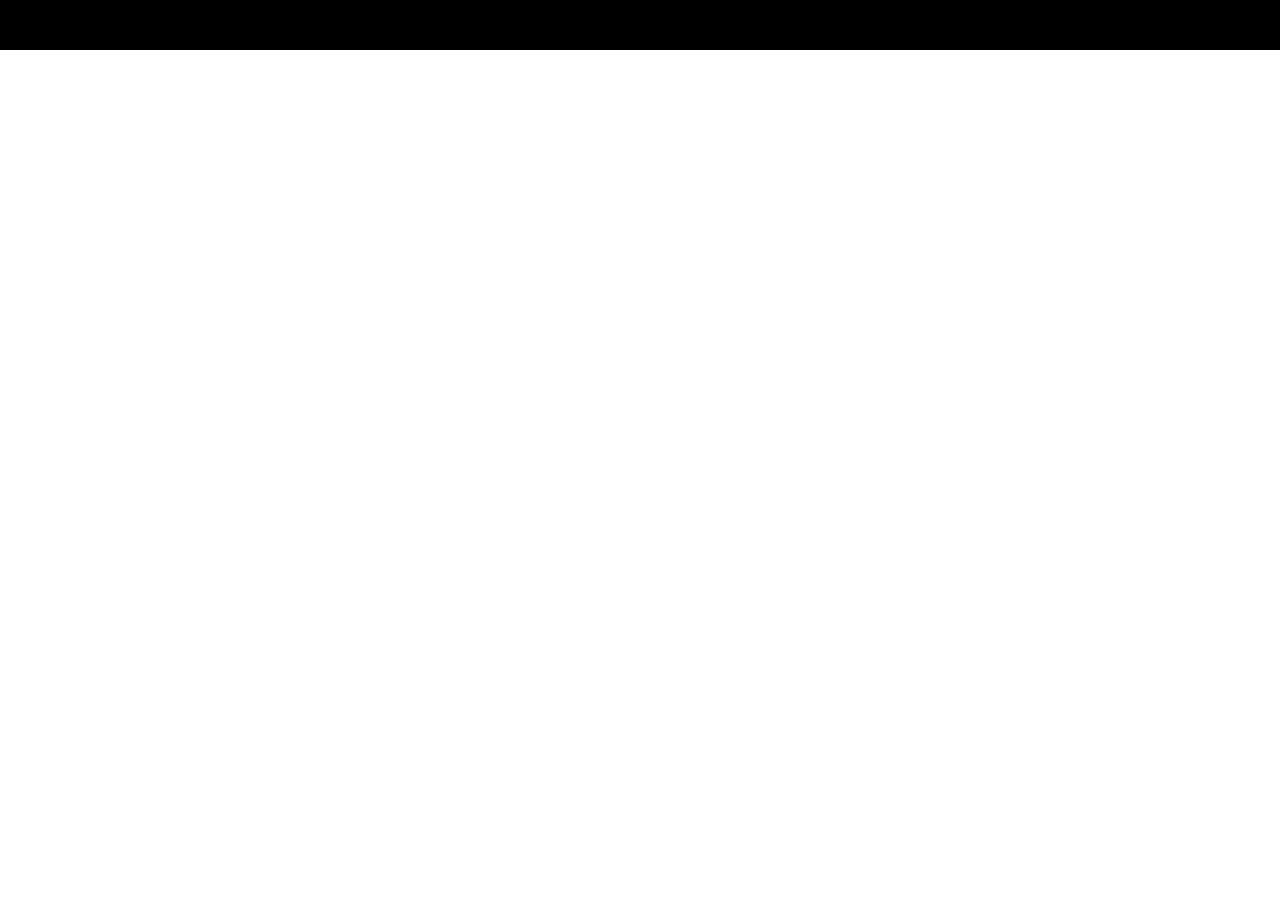
==== continuacao.html @ a67c299c "agrvai" ====
<!DOCTYPE html>
<html lang="en">
<head>
    <meta charset="UTF-8">
    <meta http-equiv="X-UA-Compatible" content="IE=edge">
    <meta name="viewport" content="width=device-width, initial-scale=1.0">
    <title>⠧⠑⠗⠀⠍⠁⠊⠎</title>
    <link rel="stylesheet" href="geral.css">
</head>
<body>
    <header class="banner">

    </header>
</body>
</html>
---- geral.css ----
:root {
    --cor_de_fundo:#000000;
    --cor_primeira_fonte:#FFFFFF;
}
:root {
    --cor_de_fundo:#000000;
    --cor_primaira_fonte:#D3EBE7;
}
* {
    margin: 0;
    padding: 0;
}
.banner {
    width: 100%;
    height: 50px;
    background-color: var(--cor_de_fundo);
}
.conteudo {
    width:100%;
    height: 50px;
}
h1{
    font-size: 100%;
    text-align: center;
    width:100%;
    height: 50px;
}
h2{
    font-size: 100%;
    text-align: center;
    width:100%;
    height: 50px;
}

h3{
    font-size: 100%;
    text-align: center;
    width:60%;
    height: 50px;
}
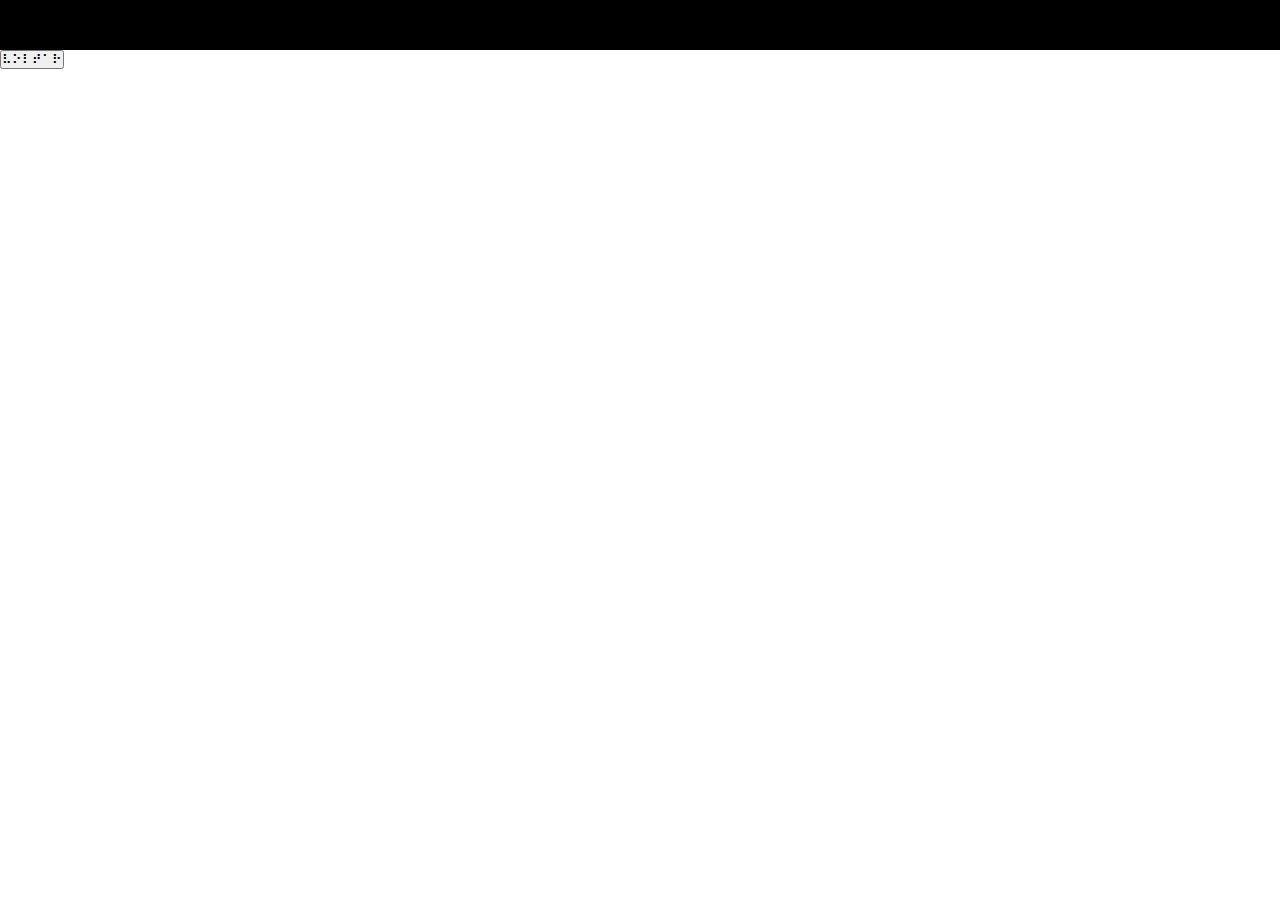
==== commit 14a0aeef: "asdcvbnmk,lç" ====
--- a/continuacao.html
+++ b/continuacao.html
@@ -9,7 +9,10 @@
 </head>
 <body>
     <header class="banner">
-
+        
     </header>
+ <section class="conteudo2">
+    <a href="index.html"><button>⠧⠕⠇⠞⠁⠗</button></a>
+ </section>
 </body>
 </html>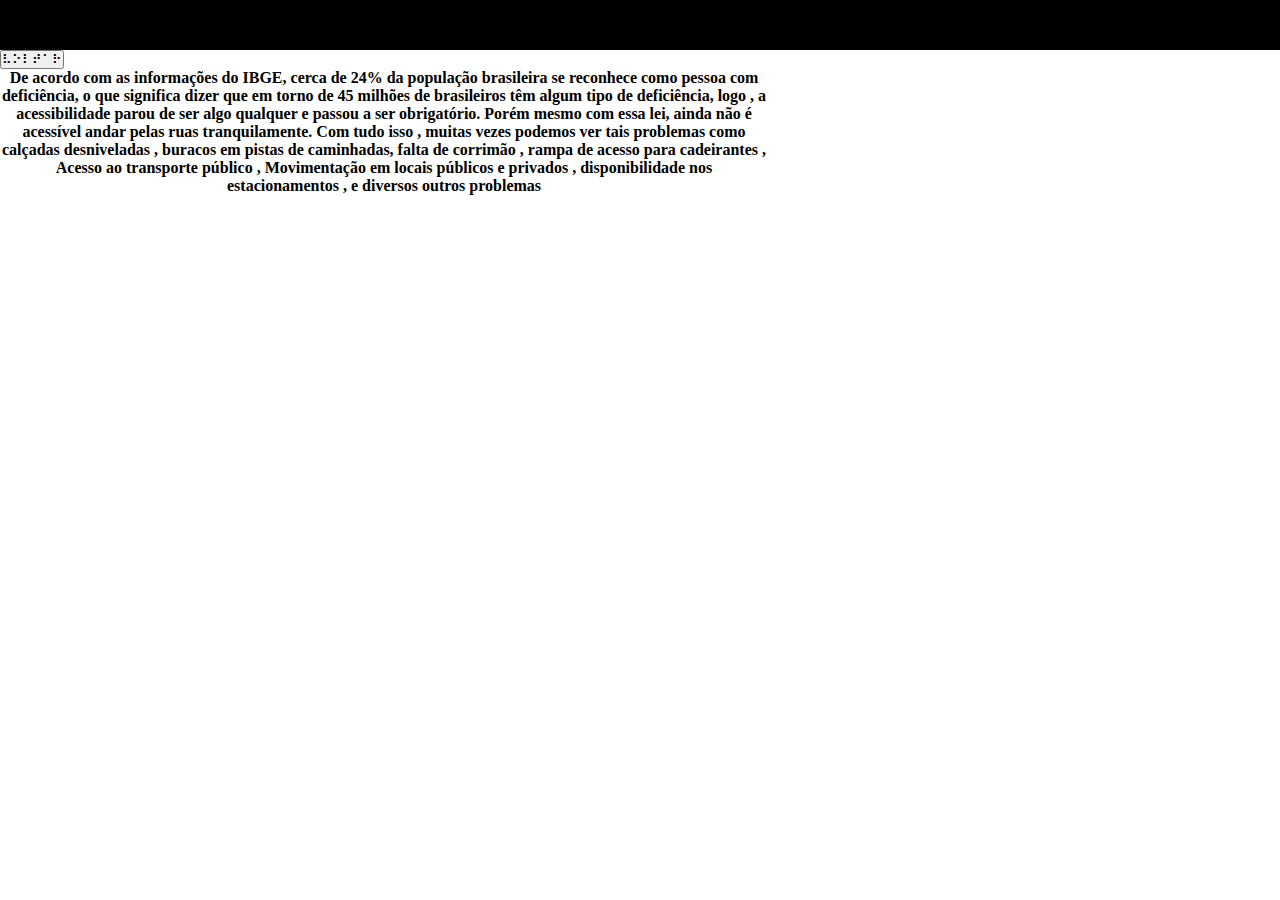
==== commit 97df74ab: "asdfghjklkjhgfds" ====
--- a/continuacao.html
+++ b/continuacao.html
@@ -13,6 +13,16 @@
     </header>
  <section class="conteudo2">
     <a href="index.html"><button>⠧⠕⠇⠞⠁⠗</button></a>
+    <h4>
+        De acordo com as informações do IBGE, cerca de 24% da população brasileira se reconhece como pessoa com deficiência, o que significa
+        dizer que em torno de 45 milhões de brasileiros têm algum tipo de 
+        deficiência, logo , a acessibilidade parou de ser algo qualquer e 
+        passou a ser obrigatório. 
+        Porém mesmo com essa lei, ainda não é acessível andar pelas ruas 
+        tranquilamente. Com tudo isso , muitas vezes podemos ver tais problemas como calçadas desniveladas ,
+         buracos em pistas de caminhadas, falta de corrimão , rampa de acesso para cadeirantes , Acesso ao transporte público , Movimentação em locais públicos e privados ,
+          disponibilidade nos estacionamentos , e diversos outros problemas
+    </h4>
  </section>
 </body>
 </html>--- a/geral.css
+++ b/geral.css
@@ -38,3 +38,14 @@
     width:60%;
     height: 50px;
 }
+.conteudo2{
+    width:100%;
+    height: 50px;
+    
+}
+h4{
+    font-size: 100%;
+    text-align: center;
+    width:60%;
+    height: 50px; 
+}
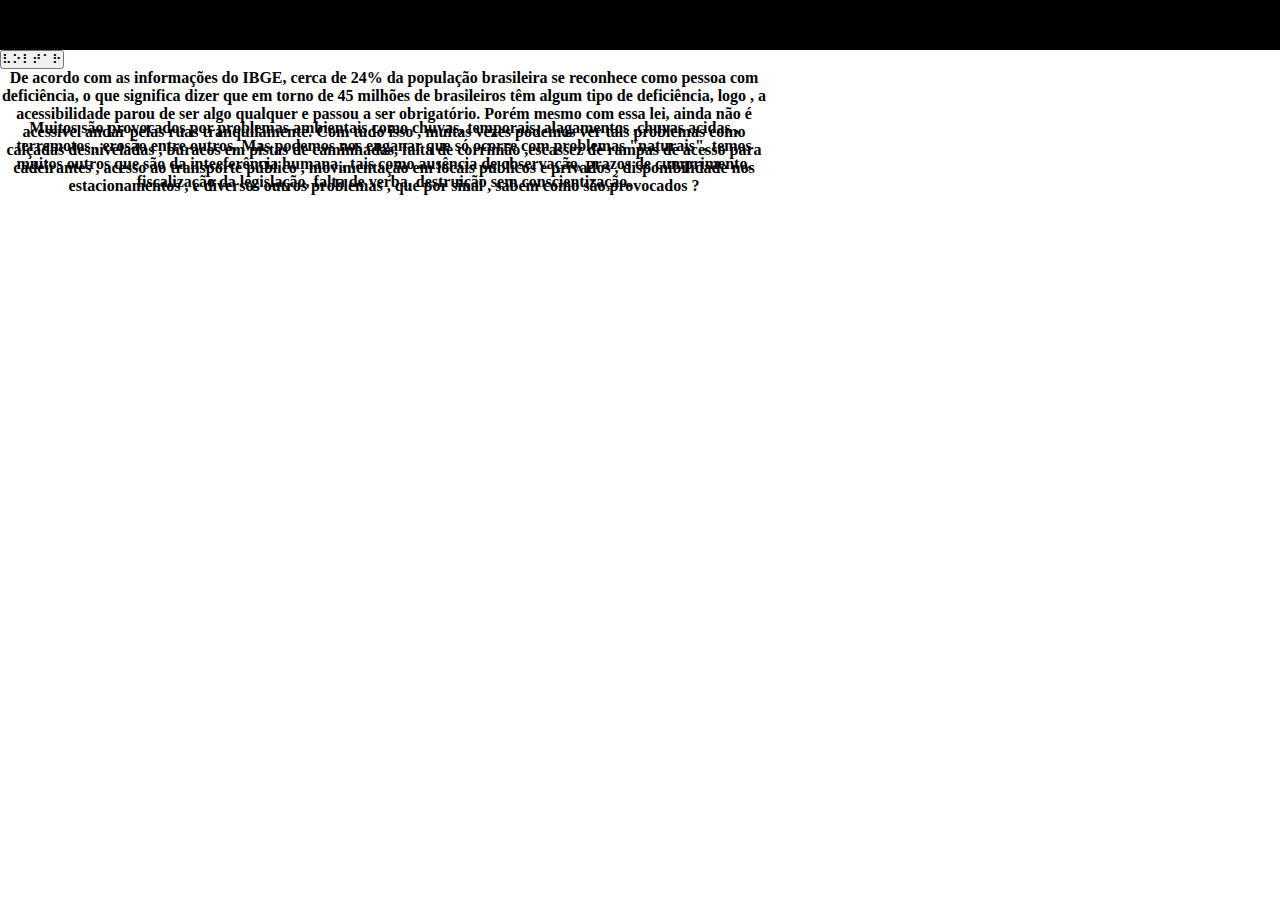
==== commit db55b9d4: "agora_vai" ====
--- a/continuacao.html
+++ b/continuacao.html
@@ -20,9 +20,13 @@
         passou a ser obrigatório. 
         Porém mesmo com essa lei, ainda não é acessível andar pelas ruas 
         tranquilamente. Com tudo isso , muitas vezes podemos ver tais problemas como calçadas desniveladas ,
-         buracos em pistas de caminhadas, falta de corrimão , rampa de acesso para cadeirantes , Acesso ao transporte público , Movimentação em locais públicos e privados ,
-          disponibilidade nos estacionamentos , e diversos outros problemas
+         buracos em pistas de caminhadas, falta de corrimão ,escassez de rampas de acesso para cadeirantes , acesso ao transporte público , movimentação em locais públicos e privados ,
+          disponibilidade nos estacionamentos , e diversos outros problemas , que por sinal , sabem como são provocados ? 
     </h4>
+    <h5>
+        Muitos são provocados por problemas ambientais como chuvas, temporais, alagamentos ,chuvas acidas , terremotos , erosão entre outros. Mas podemos nos enganar que só ocorre com problemas "naturais", temos muitos outros que são da inteeferência humana , tais como 
+        ausência de observação, prazos de cumprimento, fiscalização da legislação, falta de verba, destruição sem conscientização. 
+    </h5>
  </section>
 </body>
 </html>--- a/geral.css
+++ b/geral.css
@@ -49,3 +49,9 @@
     width:60%;
     height: 50px; 
 }
+h5{
+    font-size: 100%;
+    text-align: center;
+    width:60%;
+    height: 50px;
+}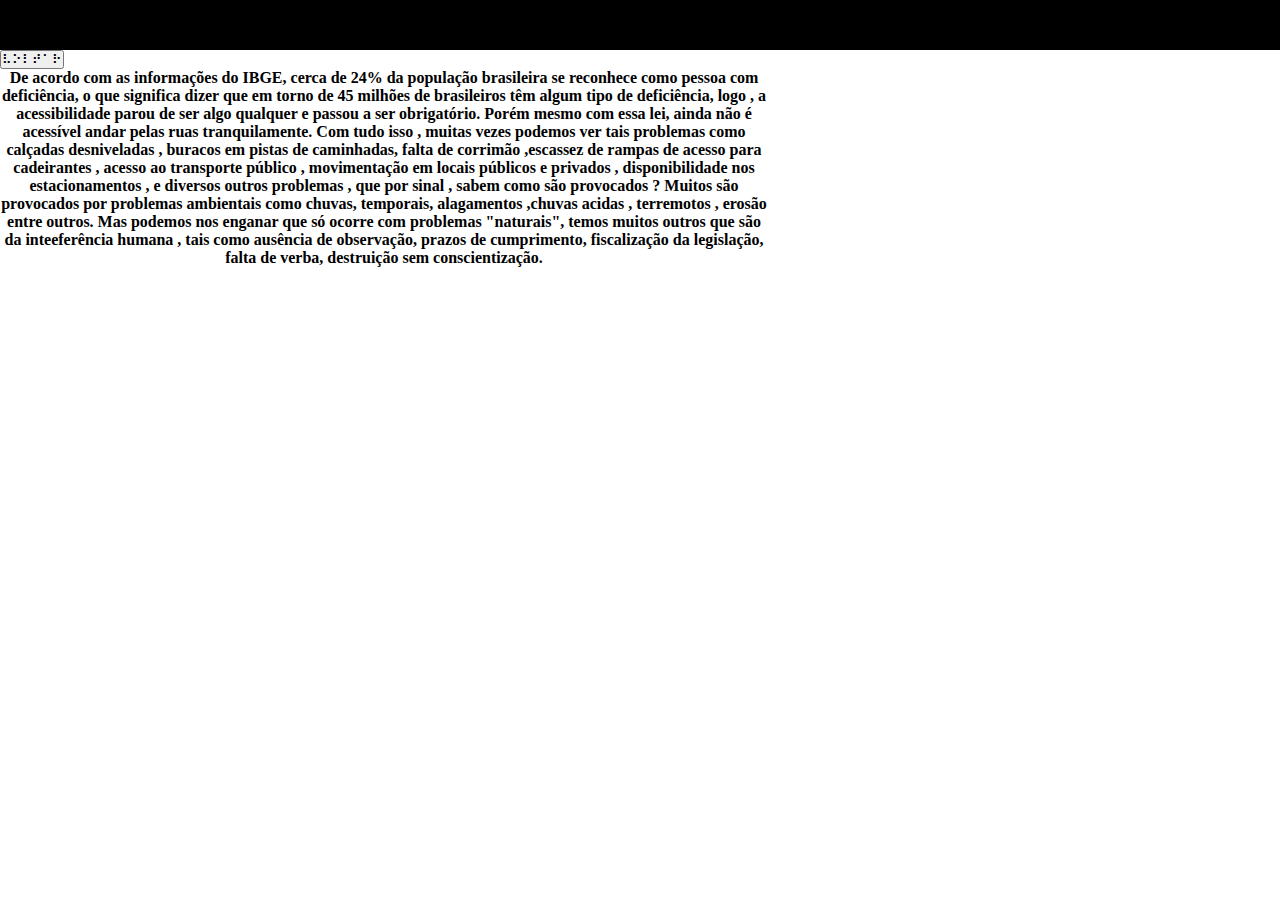
==== commit c75a872e: "agora vaai" ====
--- a/continuacao.html
+++ b/continuacao.html
@@ -22,11 +22,11 @@
         tranquilamente. Com tudo isso , muitas vezes podemos ver tais problemas como calçadas desniveladas ,
          buracos em pistas de caminhadas, falta de corrimão ,escassez de rampas de acesso para cadeirantes , acesso ao transporte público , movimentação em locais públicos e privados ,
           disponibilidade nos estacionamentos , e diversos outros problemas , que por sinal , sabem como são provocados ? 
+            Muitos são provocados por problemas ambientais como chuvas, temporais, alagamentos ,chuvas acidas , terremotos , erosão entre outros. Mas podemos nos enganar que só ocorre com problemas "naturais", temos muitos outros que são da inteeferência humana , tais como 
+        ausência de observação, prazos de cumprimento, fiscalização da legislação, falta de verba, destruição sem conscientização. 
+    
     </h4>
-    <h5>
-        Muitos são provocados por problemas ambientais como chuvas, temporais, alagamentos ,chuvas acidas , terremotos , erosão entre outros. Mas podemos nos enganar que só ocorre com problemas "naturais", temos muitos outros que são da inteeferência humana , tais como 
-        ausência de observação, prazos de cumprimento, fiscalização da legislação, falta de verba, destruição sem conscientização. 
-    </h5>
+    
  </section>
 </body>
 </html>--- a/geral.css
+++ b/geral.css
@@ -54,4 +54,5 @@
     text-align: center;
     width:60%;
     height: 50px;
+   
 }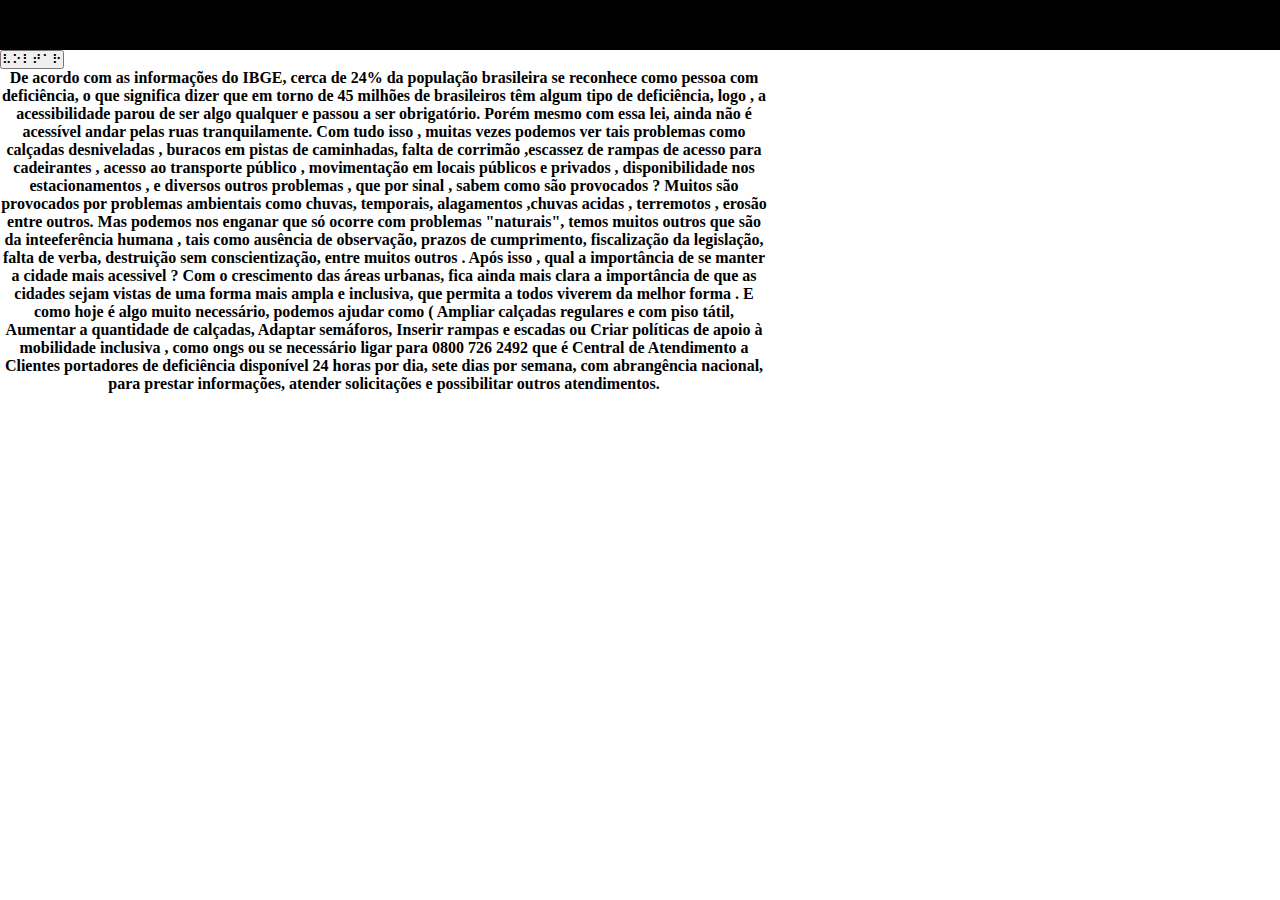
==== commit 38d5c55a: "100" ====
--- a/continuacao.html
+++ b/continuacao.html
@@ -23,8 +23,9 @@
          buracos em pistas de caminhadas, falta de corrimão ,escassez de rampas de acesso para cadeirantes , acesso ao transporte público , movimentação em locais públicos e privados ,
           disponibilidade nos estacionamentos , e diversos outros problemas , que por sinal , sabem como são provocados ? 
             Muitos são provocados por problemas ambientais como chuvas, temporais, alagamentos ,chuvas acidas , terremotos , erosão entre outros. Mas podemos nos enganar que só ocorre com problemas "naturais", temos muitos outros que são da inteeferência humana , tais como 
-        ausência de observação, prazos de cumprimento, fiscalização da legislação, falta de verba, destruição sem conscientização. 
-    
+        ausência de observação, prazos de cumprimento, fiscalização da legislação, falta de verba, destruição sem conscientização, entre muitos outros . Após isso , qual a importância de se manter a cidade mais acessivel ? 
+        Com o crescimento das áreas urbanas, fica ainda mais clara a importância de que as cidades sejam vistas de uma forma mais ampla e inclusiva, que permita a todos viverem da melhor forma . E como hoje é algo muito necessário, podemos ajudar como ( Ampliar calçadas regulares e com piso tátil, Aumentar a quantidade de calçadas, Adaptar semáforos, Inserir rampas e escadas
+         ou Criar políticas de apoio à mobilidade inclusiva , como ongs ou se necessário ligar para 0800 726 2492 que é Central de Atendimento a Clientes portadores de deficiência disponível 24 horas por dia, sete dias por semana, com abrangência nacional, para prestar informações, atender solicitações e possibilitar outros atendimentos.
     </h4>
     
  </section>
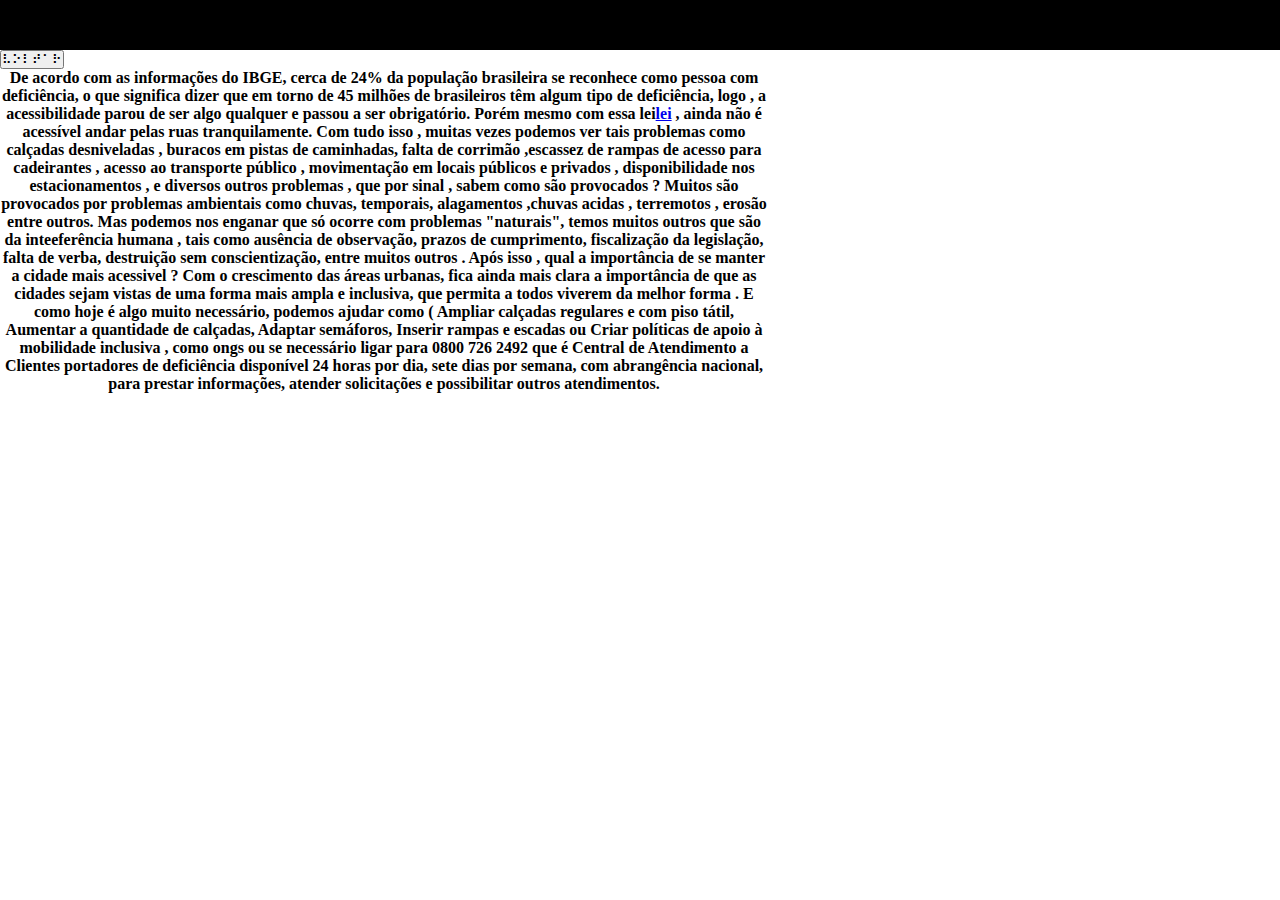
==== commit 46842d2d: "lei" ====
--- a/continuacao.html
+++ b/continuacao.html
@@ -18,7 +18,7 @@
         dizer que em torno de 45 milhões de brasileiros têm algum tipo de 
         deficiência, logo , a acessibilidade parou de ser algo qualquer e 
         passou a ser obrigatório. 
-        Porém mesmo com essa lei, ainda não é acessível andar pelas ruas 
+        Porém mesmo com essa lei<a href="lei.html">lei</a> , ainda não é acessível andar pelas ruas 
         tranquilamente. Com tudo isso , muitas vezes podemos ver tais problemas como calçadas desniveladas ,
          buracos em pistas de caminhadas, falta de corrimão ,escassez de rampas de acesso para cadeirantes , acesso ao transporte público , movimentação em locais públicos e privados ,
           disponibilidade nos estacionamentos , e diversos outros problemas , que por sinal , sabem como são provocados ? 
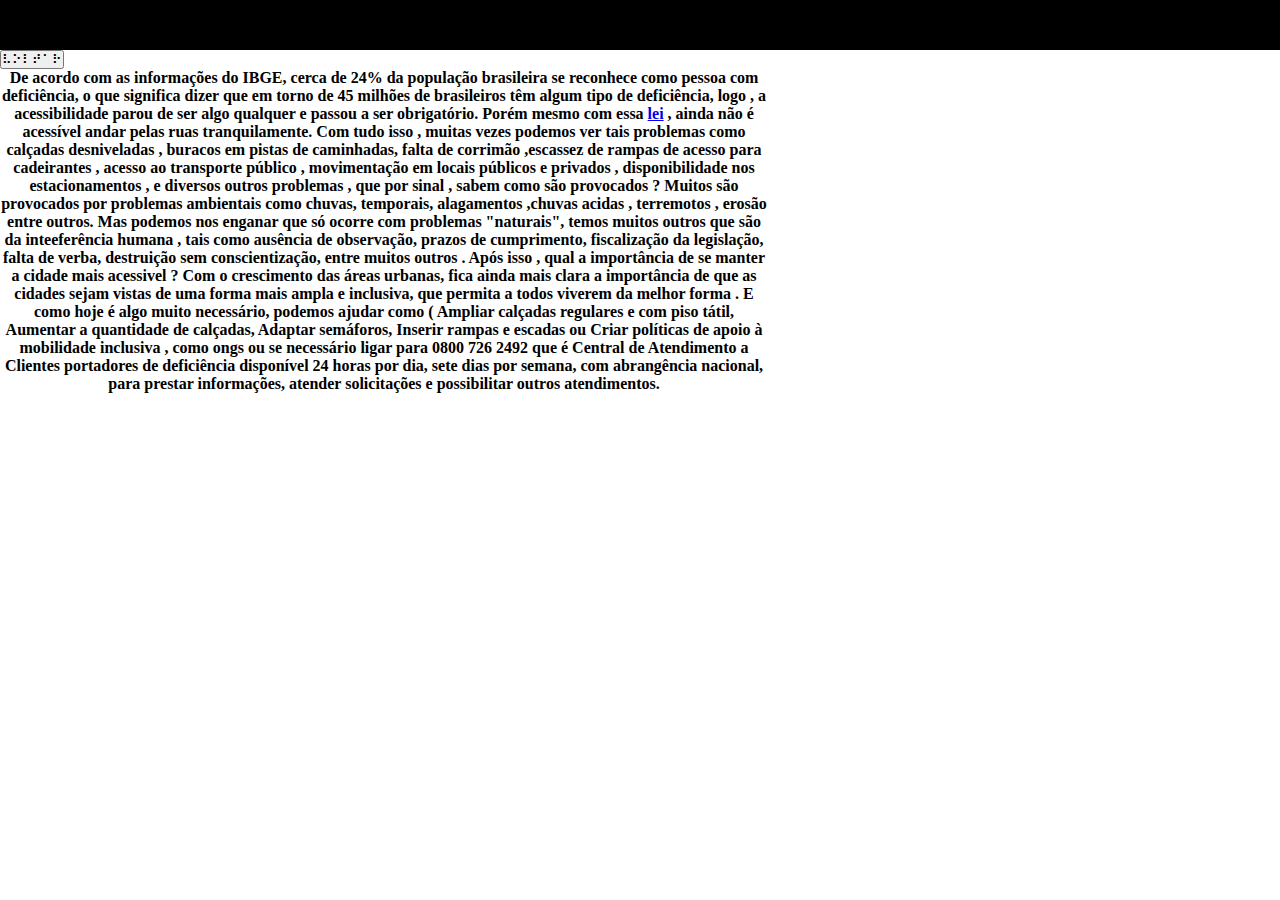
==== commit ea068306: "agora_foi" ====
--- a/continuacao.html
+++ b/continuacao.html
@@ -18,7 +18,7 @@
         dizer que em torno de 45 milhões de brasileiros têm algum tipo de 
         deficiência, logo , a acessibilidade parou de ser algo qualquer e 
         passou a ser obrigatório. 
-        Porém mesmo com essa lei<a href="lei.html">lei</a> , ainda não é acessível andar pelas ruas 
+        Porém mesmo com essa <a href="lei.html">lei</a> , ainda não é acessível andar pelas ruas 
         tranquilamente. Com tudo isso , muitas vezes podemos ver tais problemas como calçadas desniveladas ,
          buracos em pistas de caminhadas, falta de corrimão ,escassez de rampas de acesso para cadeirantes , acesso ao transporte público , movimentação em locais públicos e privados ,
           disponibilidade nos estacionamentos , e diversos outros problemas , que por sinal , sabem como são provocados ? 
